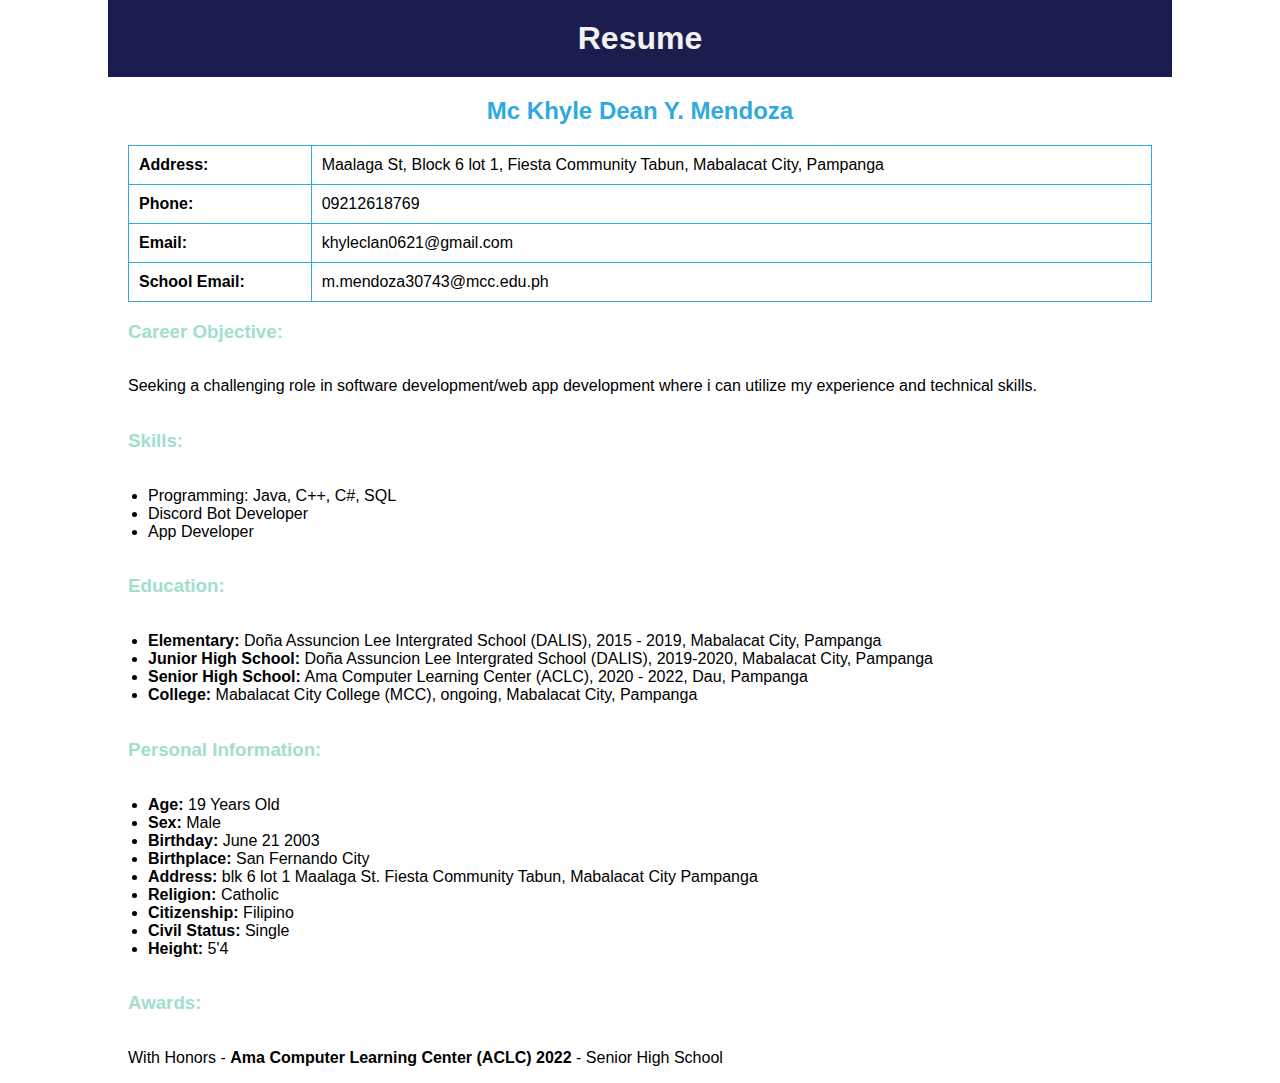
==== index.html @ 397689b6 "Add files via upload" ====
<!DOCTYPE html>
<html>
<head>
    <title>Resume</title>
    <link rel="stylesheet" href="style.css">
</head>
<body>
    <h1>Resume</h1>
    <h2>Mc Khyle Dean Y. Mendoza</h2>
    <table>
        <tr>
            <td><strong>Address:</strong></td>
            <td>Maalaga St, Block 6 lot 1, Fiesta Community Tabun, Mabalacat City, Pampanga</td>
        </tr>
        <tr>
            <td><strong>Phone:</strong></td>
            <td>09212618769</td>
        </tr>
        <tr>
            <td><strong>Email:</strong></td>
            <td>khyleclan0621@gmail.com</td>
        </tr>
        <tr>
            <td><strong>School Email:</strong></td>
            <td>m.mendoza30743@mcc.edu.ph</td>
        </tr>
    
    </table>
    

    <h3>Career Objective:</h3>
        <p>Seeking a challenging role in software development/web app development where i can utilize my experience and technical skills.</p>

    <h3>Skills:</h3>
        <ul>
            <li>Programming: Java, C++, C#, SQL</li>
            <li>Discord Bot Developer</li>
            <li>App Developer</li>
        </ul>

    <h3>Education:</h3>
        <ul>
            <li><strong>Elementary:</strong> Doña Assuncion Lee Intergrated School (DALIS), 2015 - 2019, Mabalacat City, Pampanga</li>
            <li><strong>Junior High School:</strong> Doña Assuncion Lee Intergrated School (DALIS), 2019-2020, Mabalacat City, Pampanga</li>
            <li><strong>Senior High School:</strong> Ama Computer Learning Center (ACLC), 2020 - 2022, Dau, Pampanga</li>
            <li><strong>College:</strong> Mabalacat City College (MCC), ongoing, Mabalacat City, Pampanga</li>
        </ul>

    <h3>Personal Information:</h3>
        <ul>
            <li><strong>Age:</strong> 19 Years Old</li>
            <li><strong>Sex:</strong> Male</li>
            <li><strong>Birthday:</strong> June 21 2003</li>
            <li><strong>Birthplace:</strong> San Fernando City</li>
            <li><strong>Address:</strong> blk 6 lot 1 Maalaga St. Fiesta Community Tabun, Mabalacat City Pampanga</li>
            <li><strong>Religion:</strong> Catholic</li>
            <li><strong>Citizenship:</strong> Filipino</li>
            <li><strong>Civil Status:</strong> Single </li>
            <li><strong>Height:</strong> 5'4 </li>
        </ul>
        
    <h3>Awards:</h3>
        <p>With Honors - <strong>Ama Computer Learning Center (ACLC) 2022</strong> - Senior High School</p>

</body>
</html>
---- style.css ----
body {
    font-family: Arial, sans-serif;
    margin: 0;
    padding: 0;
    display: flex;
    flex-direction: column;
    align-items: center;
}

h1 {
    text-align: center;
    background-color: #1A1D4E;
    color: #F1F1F1;
    margin: 0;
    padding: 20px;
}

h2 {
    color: #30A9DE;
}

h3 {
    color: #A2DED0;
}

table,
td,
th {
    border-collapse: collapse;
    border: 1px solid #30A9DE;
}

td,
th {
    padding: 10px;
}

h1,
table,
h3,
ul,
p {
   width: 80%;
}
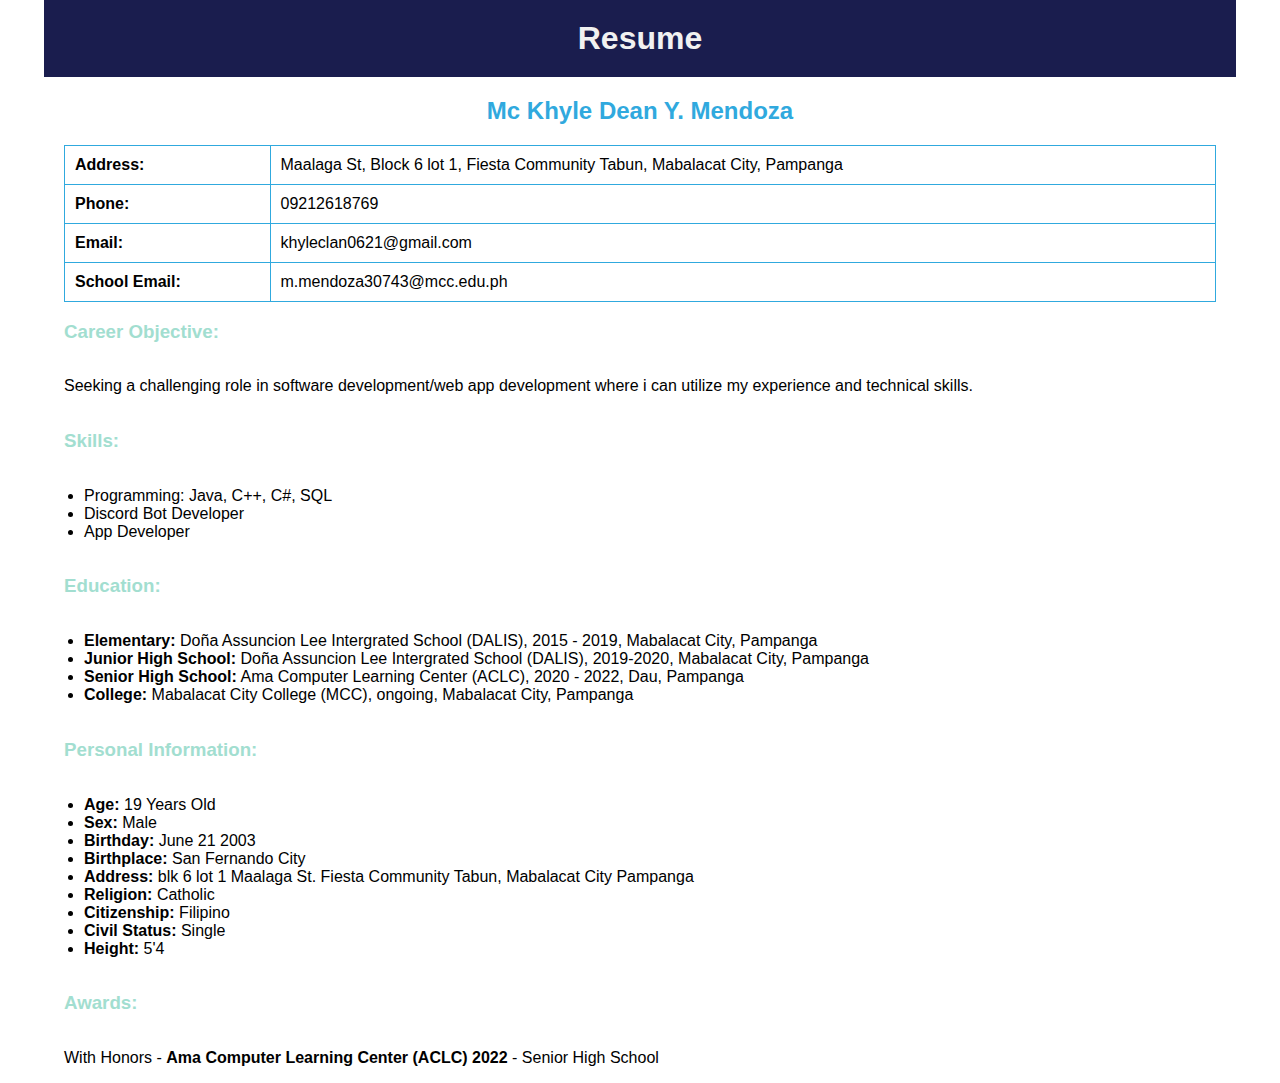
==== commit 8ebf736e: "Add files via upload" ====
--- a/index.html
+++ b/index.html
@@ -3,6 +3,7 @@
 <head>
     <title>Resume</title>
     <link rel="stylesheet" href="style.css">
+    <meta name="viewport" content="width=device-width, initial-scale=1.0">
 </head>
 <body>
     <h1>Resume</h1>
--- a/style.css
+++ b/style.css
@@ -40,5 +40,14 @@
 h3,
 ul,
 p {
-   width: 80%;
-}+   width: 90%;
+}
+
+@media (max-width: 600px) {
+    table,
+    h3,
+    ul,
+    p {
+      width: 100%;
+    }
+  }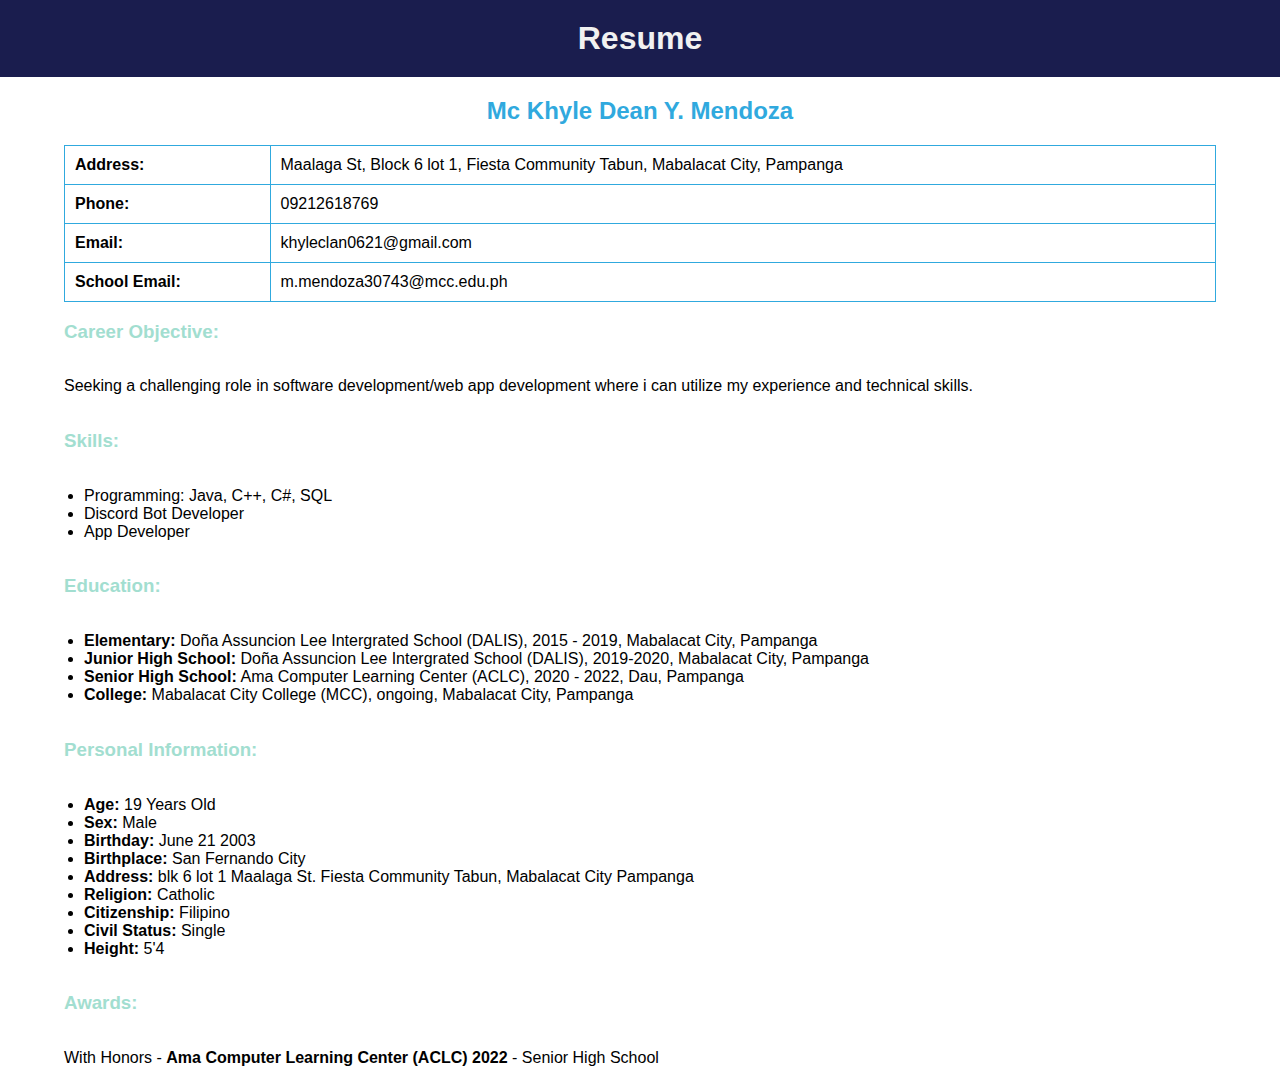
==== commit 3e96eab9: "Add files via upload" ====
--- a/index.html
+++ b/index.html
@@ -3,7 +3,6 @@
 <head>
     <title>Resume</title>
     <link rel="stylesheet" href="style.css">
-    <meta name="viewport" content="width=device-width, initial-scale=1.0">
 </head>
 <body>
     <h1>Resume</h1>
--- a/style.css
+++ b/style.css
@@ -34,8 +34,10 @@
 th {
     padding: 10px;
 }
-
-h1,
+h1
+{
+  width : 100%
+}
 table,
 h3,
 ul,
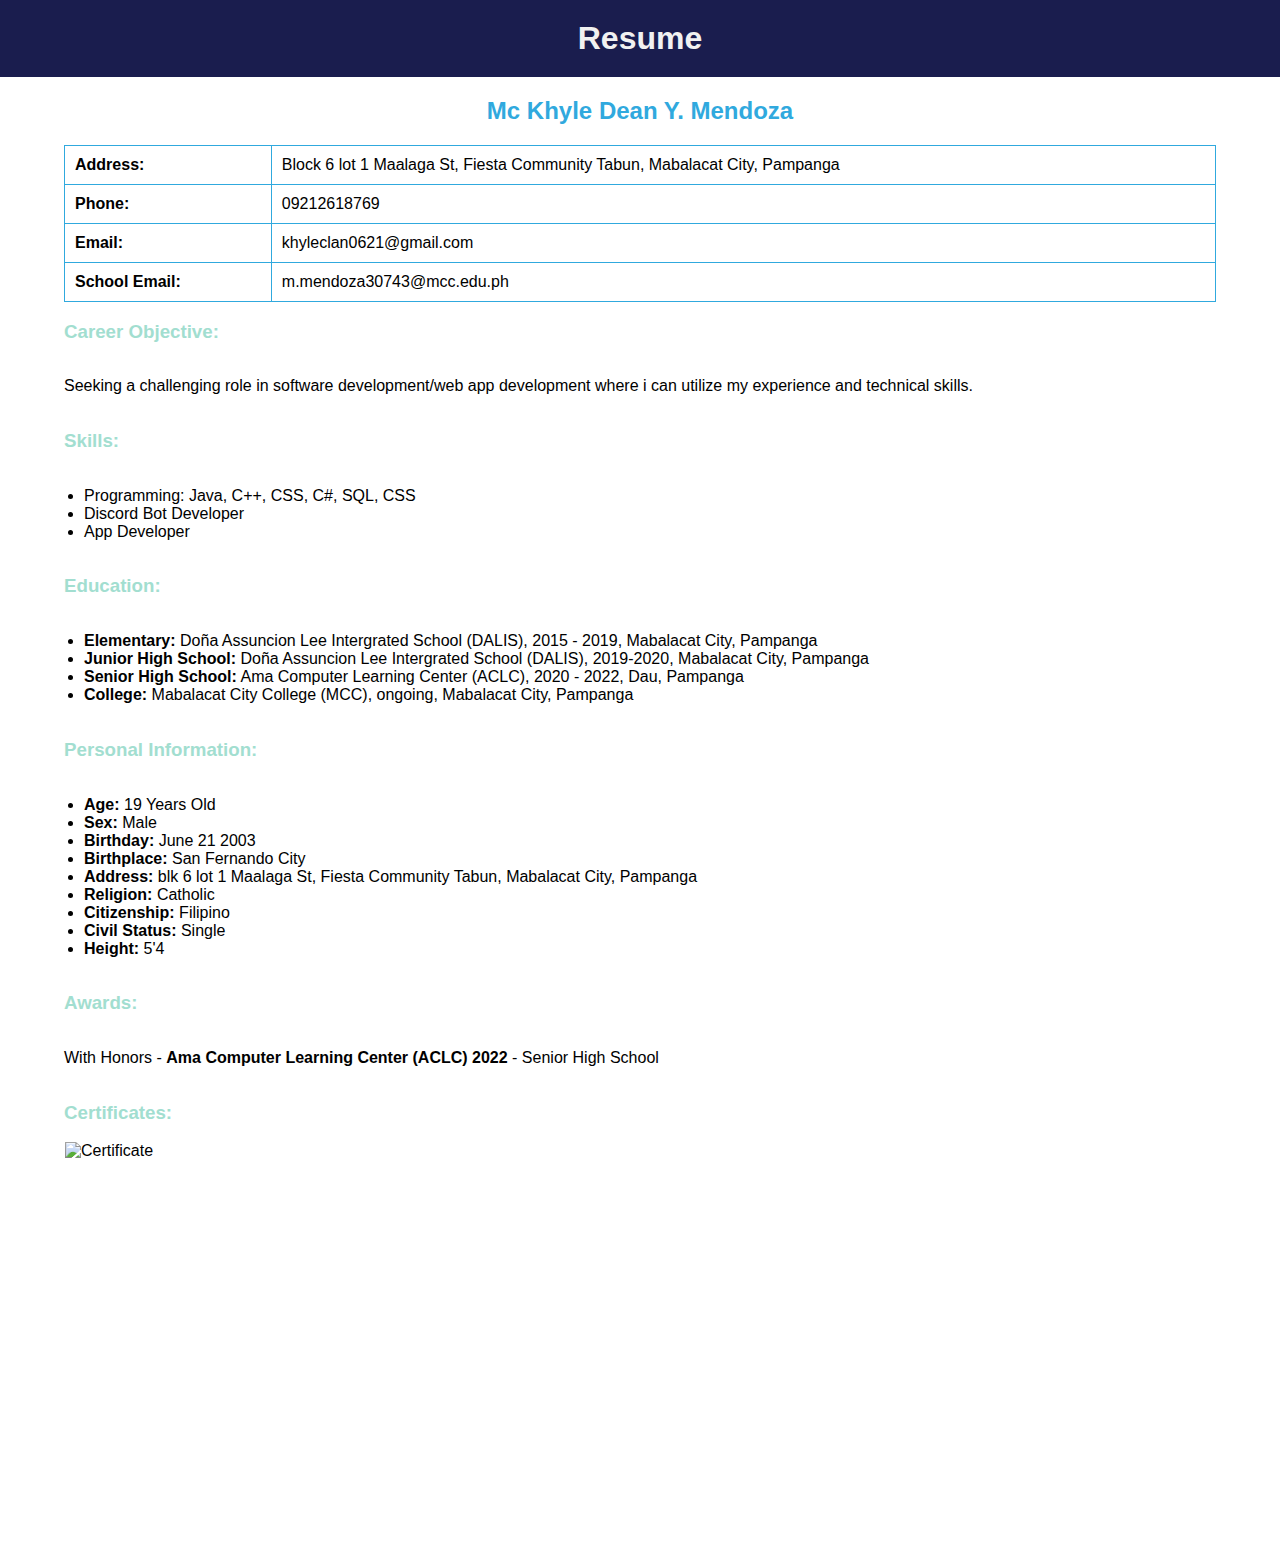
==== commit 52b60be5: "Add files via upload" ====
--- a/index.html
+++ b/index.html
@@ -3,6 +3,7 @@
 <head>
     <title>Resume</title>
     <link rel="stylesheet" href="style.css">
+    <meta name="viewport" content="width=device-width, initial-scale=1.0">
 </head>
 <body>
     <h1>Resume</h1>
@@ -10,7 +11,7 @@
     <table>
         <tr>
             <td><strong>Address:</strong></td>
-            <td>Maalaga St, Block 6 lot 1, Fiesta Community Tabun, Mabalacat City, Pampanga</td>
+            <td>Block 6 lot 1 Maalaga St, Fiesta Community Tabun, Mabalacat City, Pampanga</td>
         </tr>
         <tr>
             <td><strong>Phone:</strong></td>
@@ -33,7 +34,7 @@
 
     <h3>Skills:</h3>
         <ul>
-            <li>Programming: Java, C++, C#, SQL</li>
+            <li>Programming: Java, C++, CSS, C#, SQL, CSS</li>
             <li>Discord Bot Developer</li>
             <li>App Developer</li>
         </ul>
@@ -52,7 +53,7 @@
             <li><strong>Sex:</strong> Male</li>
             <li><strong>Birthday:</strong> June 21 2003</li>
             <li><strong>Birthplace:</strong> San Fernando City</li>
-            <li><strong>Address:</strong> blk 6 lot 1 Maalaga St. Fiesta Community Tabun, Mabalacat City Pampanga</li>
+            <li><strong>Address:</strong> blk 6 lot 1 Maalaga St, Fiesta Community Tabun, Mabalacat City, Pampanga</li>
             <li><strong>Religion:</strong> Catholic</li>
             <li><strong>Citizenship:</strong> Filipino</li>
             <li><strong>Civil Status:</strong> Single </li>
@@ -61,6 +62,10 @@
         
     <h3>Awards:</h3>
         <p>With Honors - <strong>Ama Computer Learning Center (ACLC) 2022</strong> - Senior High School</p>
-
+    
+    <h3>Certificates:</h3>
+        <img src="certificate.jpg" alt="Certificate" id="certificate" style="width:600px;height: 400px;">
+        <script src="fanny.js"></script>
+    
 </body>
 </html>--- a/style.css
+++ b/style.css
@@ -7,16 +7,23 @@
     align-items: center;
 }
 
+#certificate {
+    align-self: flex-start;
+    margin-left: 65px;
+}
+
 h1 {
     text-align: center;
     background-color: #1A1D4E;
     color: #F1F1F1;
     margin: 0;
     padding: 20px;
+    width : 100%
 }
 
 h2 {
     color: #30A9DE;
+    text-align: center;
 }
 
 h3 {
@@ -34,11 +41,10 @@
 th {
     padding: 10px;
 }
-h1
-{
-  width : 100%
-}
+
+#certificate,
 table,
+h2,
 h3,
 ul,
 p {
@@ -46,10 +52,13 @@
 }
 
 @media (max-width: 600px) {
+    #certificate,
+    h1,
+    h2,
     table,
     h3,
     ul,
     p {
       width: 100%;
     }
-  }+  }
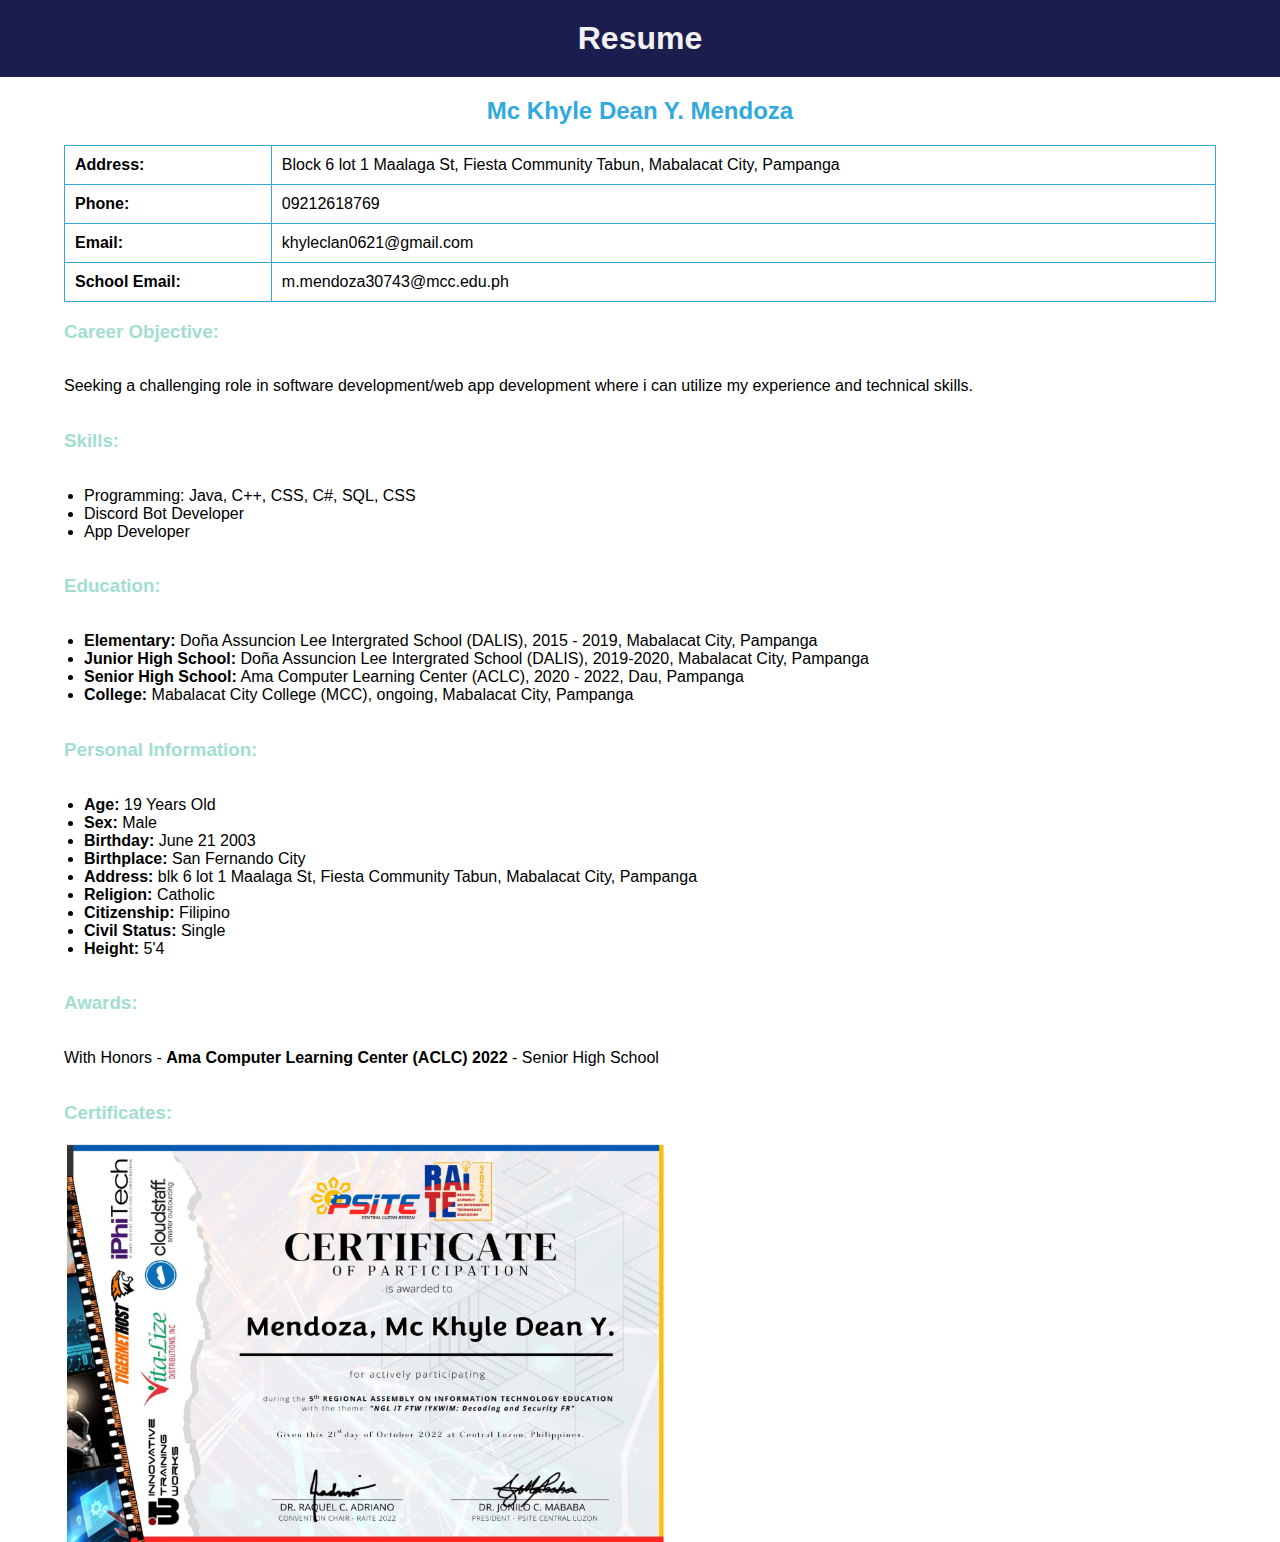
==== commit 7ad55999: "Add files via upload" ====
--- a/index.html
+++ b/index.html
@@ -64,7 +64,7 @@
         <p>With Honors - <strong>Ama Computer Learning Center (ACLC) 2022</strong> - Senior High School</p>
     
     <h3>Certificates:</h3>
-        <img src="certificate.jpg" alt="Certificate" id="certificate" style="width:600px;height: 400px;">
+        <img src="Certificate.jpg" alt="Certificate" id="certificate" style="width:600px;height: 400px;">
         <script src="fanny.js"></script>
     
 </body>
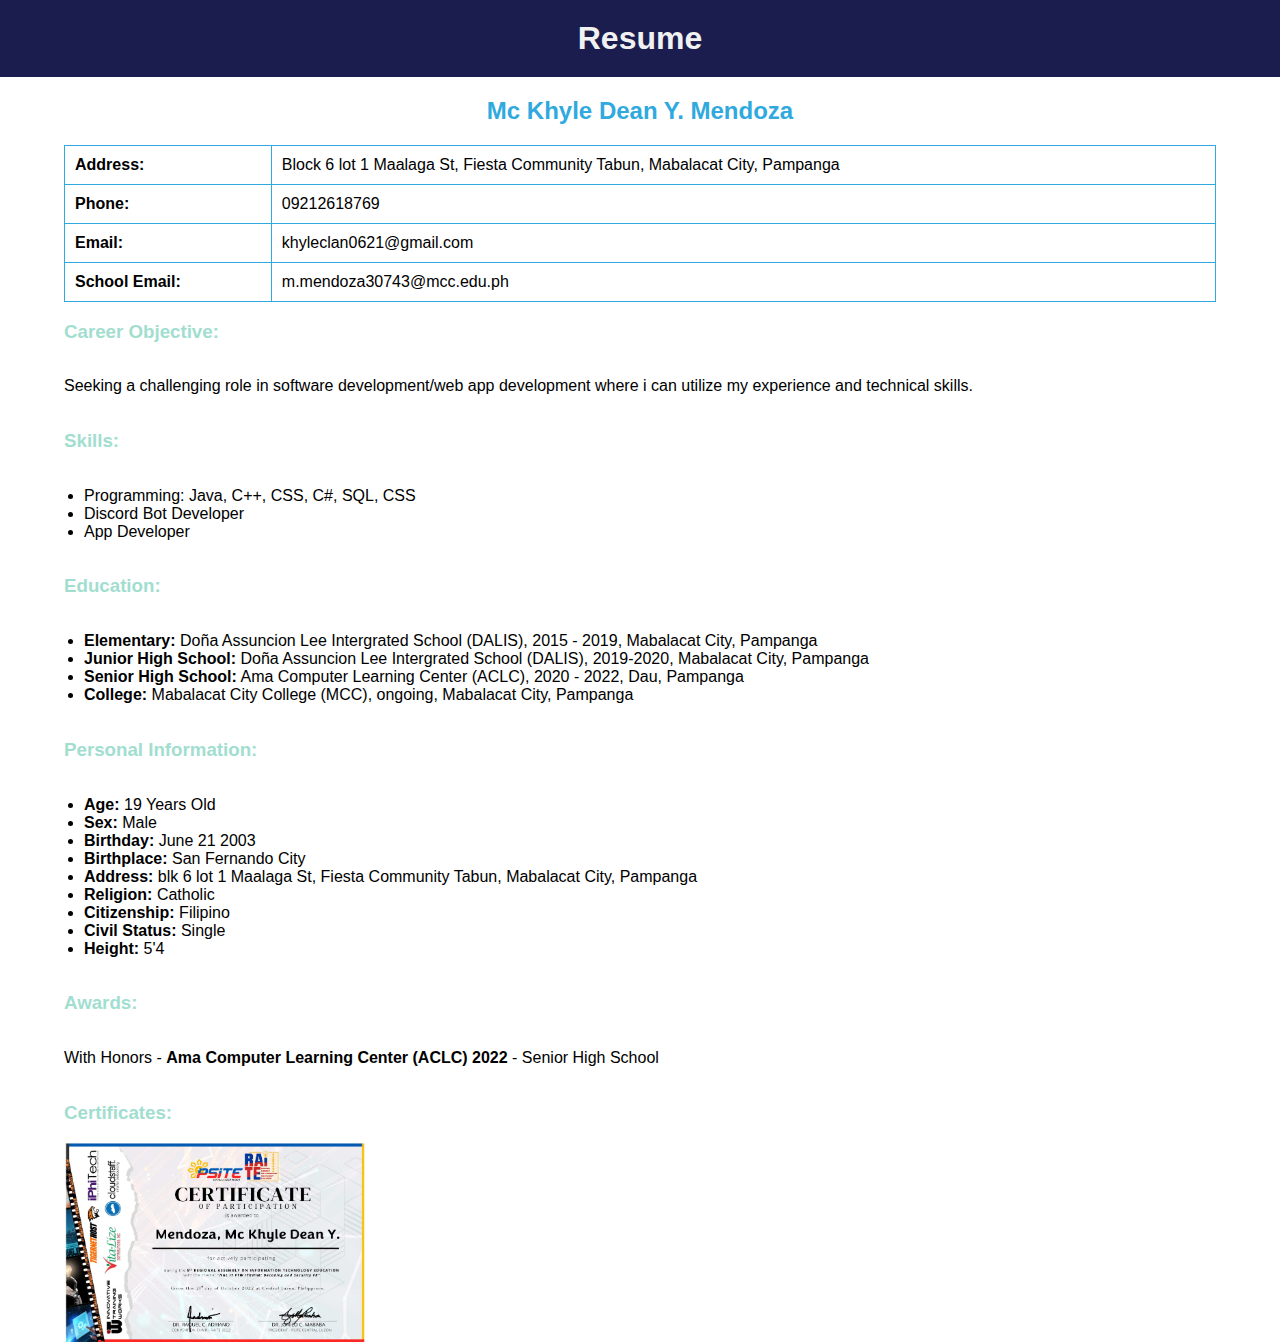
==== commit d04b14bf: "Add files via upload" ====
--- a/index.html
+++ b/index.html
@@ -64,8 +64,9 @@
         <p>With Honors - <strong>Ama Computer Learning Center (ACLC) 2022</strong> - Senior High School</p>
     
     <h3>Certificates:</h3>
-        <img src="Certificate.jpg" alt="Certificate" id="certificate" style="width:600px;height: 400px;">
+        <img src="Certificate.jpg" alt="Certificate" id="certificate" style="width:300px;height: 200px;">
         <script src="fanny.js"></script>
+        
     
 </body>
 </html>--- a/style.css
+++ b/style.css
@@ -52,7 +52,18 @@
 }
 
 @media (max-width: 600px) {
-    #certificate,
+    #certificate
+    {
+      margin-left: 0px;
+      height: 50px;
+      width: 100px;
+      display: flex;
+      flex-direction: column;
+      align-items: center;
+    }
+  }
+
+@media (max-width: 600px) {
     h1,
     h2,
     table,
@@ -62,3 +73,5 @@
       width: 100%;
     }
   }
+
+  